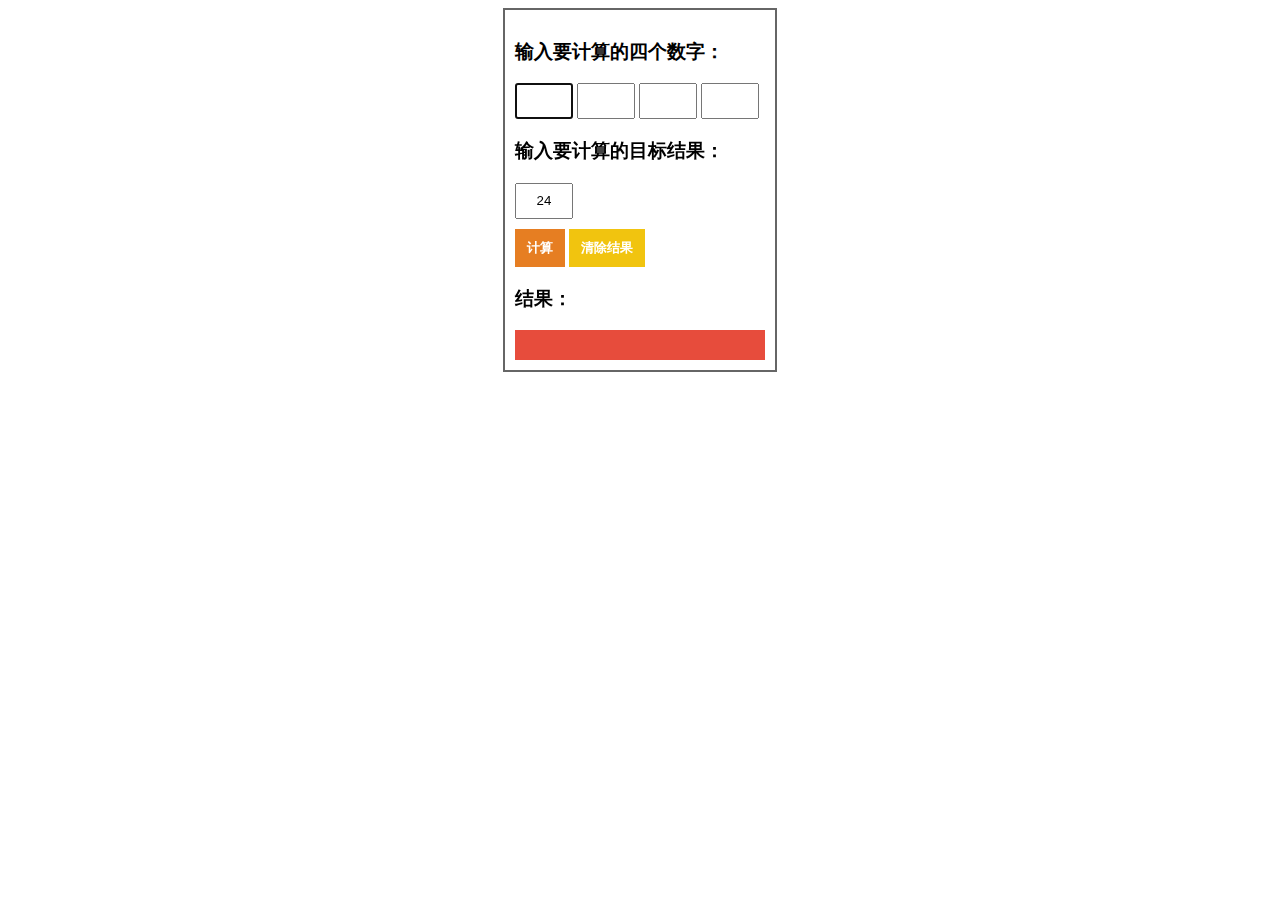
==== calc24/index.html @ 56e8d1fb "first pro add" ====
<!DOCTYPE html>
<html>
<head lang="en">
  <meta charset="UTF-8">
  <meta name="viewport" content="width=device-width,initial-scale=1,user-scalable=no"/>
  <title>算目标点数</title>
  <link rel="stylesheet" href="css/base.css"/>
</head>
<body>
  <div class="box">
    <form name="calc">
      <h3>输入要计算的四个数字：</h3>
      <input class="number" type="text" name="number1" id="number1" autofocus/>
      <input class="number" type="text" name="number2" id="number2"/>
      <input class="number" type="text" name="number3" id="number3"/>
      <input class="number" type="text" name="number4" id="number4"/>
      <h3>输入要计算的目标结果：</h3>
      <input class="number" type="text" name="targetCalc" id="targetCalc" value="24" readonly/><br />
      <input class="btn" type="button" value="计算" style="background:#E67E22;" onclick="myMain();"/>
      <input class="btn" type="reset" value="清除结果" onclick="clearValue();"/>
      <h3>结果：</h3>
      <div id="result"></div>
    </form>
  </div>
  <script src="js/jquery-1.11.1.js"></script>
  <script src="js/base.js"></script>
</body>
</html>
---- calc24/css/base.css ----
.box{
  width: 250px;
  padding:10px;
  margin:0 auto;
  border:2px solid #666666;
}
.number{
  width:50px;
  height:30px;
}
.number,.btn{
  text-align: center;
}
.btn{
  margin-top:10px;
  padding:10px 12px;
  border:none;
  font-weight: bold;
  background:#F1C40F;
}
#result{
  width:100%;
  height:30px;
  line-height:30px;
  background:#E74C3C;
}
.btn,#result{
  color:#fff;
}
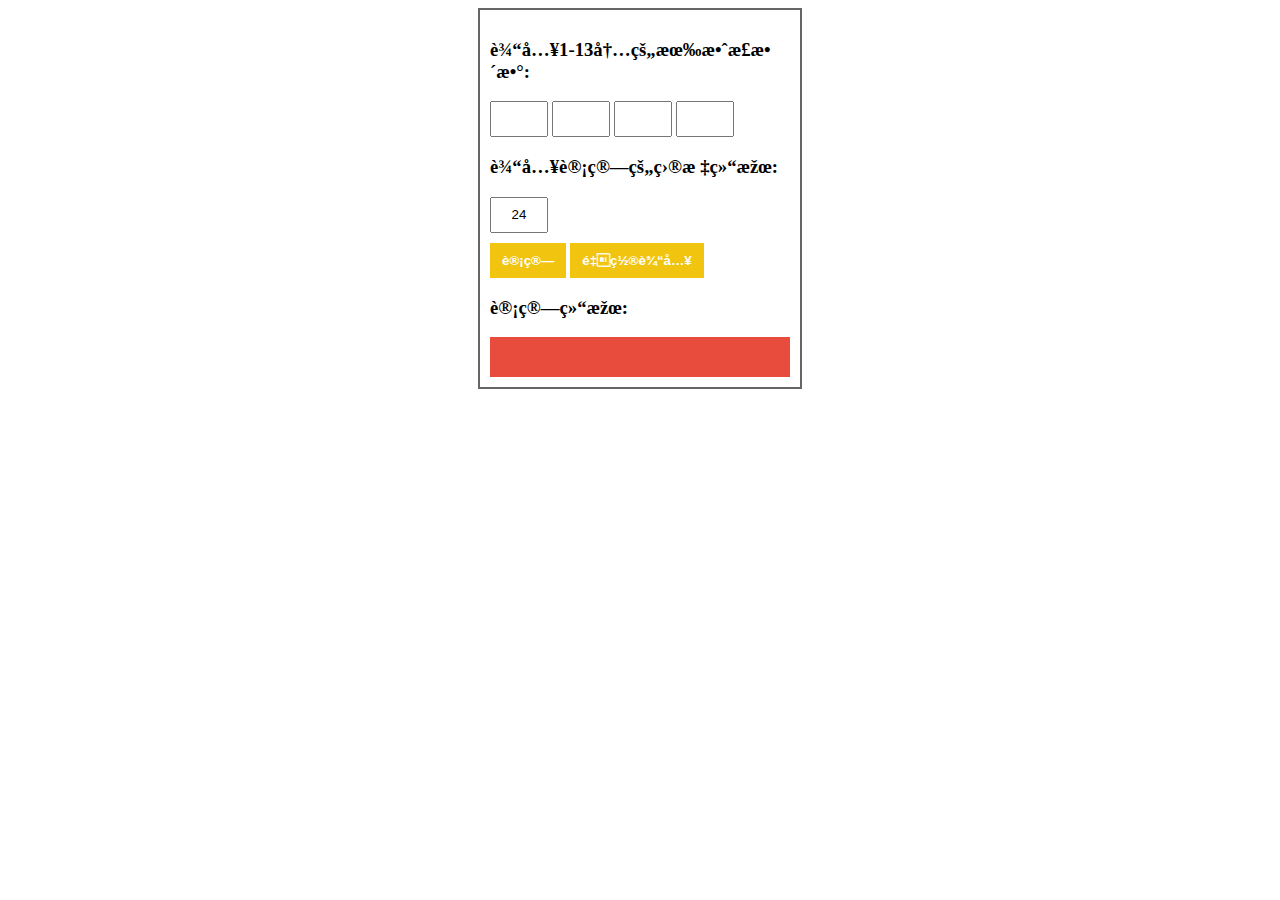
==== commit 0be4e81b: "Full Version" ====
--- a/calc24/index.html
+++ b/calc24/index.html
@@ -1,28 +1,130 @@
 <!DOCTYPE html>
 <html>
-<head lang="en">
-  <meta charset="UTF-8">
-  <meta name="viewport" content="width=device-width,initial-scale=1,user-scalable=no"/>
-  <title>算目标点数</title>
-  <link rel="stylesheet" href="css/base.css"/>
+<head>
+  <meta charset=”utf-8”>
+  <title>算点数</title>
+  <style>
+    .box {
+      max-width: 300px;
+      margin: 0 auto;
+      padding: 10px;
+      border: 2px solid #666;
+    }
+    .num {
+      width: 50px;
+      height: 30px;
+    }
+    .btn {
+      margin-top: 10px;
+      padding: 10px 12px;
+      border:none;
+      font-weight: bold;
+      background:#F1C40F;
+    }
+    .num,.btn{
+      text-align: center;
+    }
+    #text_result {
+      background-color:#E74C3C;
+      border: none;
+      color: white;
+      font-weight: bold;
+      min-height: 20px;
+      padding: 10px;
+    }
+    .btn,#text_result{
+      color:#fff;
+    }
+  </style>
 </head>
 <body>
   <div class="box">
-    <form name="calc">
-      <h3>输入要计算的四个数字：</h3>
-      <input class="number" type="text" name="number1" id="number1" autofocus/>
-      <input class="number" type="text" name="number2" id="number2"/>
-      <input class="number" type="text" name="number3" id="number3"/>
-      <input class="number" type="text" name="number4" id="number4"/>
-      <h3>输入要计算的目标结果：</h3>
-      <input class="number" type="text" name="targetCalc" id="targetCalc" value="24" readonly/><br />
-      <input class="btn" type="button" value="计算" style="background:#E67E22;" onclick="myMain();"/>
-      <input class="btn" type="reset" value="清除结果" onclick="clearValue();"/>
-      <h3>结果：</h3>
-      <div id="result"></div>
+    <form onsubmit="return(main());">
+      <h3>输入1-13内的有效正整数:</h3>
+      <input class="num" id="v1" onchange="checkValue(this);"/>
+      <input class="num" id="v2" onchange="checkValue(this);"/>
+      <input class="num" id="v3" onchange="checkValue(this);"/>
+      <input class="num" id="v4" onchange="checkValue(this);"/>
+      <h3>输入计算的目标结果:</h3>
+      <input class="num" id="v5" onchange="checkValue(this);" value="24"/>
+      <br>
+      <input class="btn" type="submit" value="计算">
+      <input class="btn" type="reset" value="重置输入">
     </form>
+    <h3>计算结果:</h3>
+    <div id="text_result"></div>
   </div>
-  <script src="js/jquery-1.11.1.js"></script>
-  <script src="js/base.js"></script>
+  <!--原生js-->
+  <script type="text/javascript">
+    var v1, v2, v3, v4, v5, text_result;
+    function $(str) {
+      return (document.getElementById(str));
+    }
+    //穷举计算所有可能的表达式
+    function calc(val1, val2, val3, val4) {
+      arr = new Array(val1, val2, val3, val4);
+      arr1 = new Array('1234', '1243', '1324', '1342', '1423', '1432','2134', '2143', '2341', '2314', '2413', '2431', '3124', '3142', '3241', '3214', '3412', '3421', '4123', '4132', '4213', '4231', '4312', '4321');
+      arr2 = new Array('+', '-', '*', '/');
+      a1 = parseInt(v5.value);
+      for (var i = 0; i < 24; i++) {
+        arr3 = arr1[i].split('');
+        for (var j = 0; j < 4; j++) {
+          arr3[j] = parseInt(arr3[j]);
+        }
+        for (var ii = 0; ii < 4; ii++) {
+          for (var jj = 0; jj < 4; jj++) {
+            for (var kk = 0; kk < 4; kk++) {
+              exp = arr[arr3[0] - 1] + arr2[ii] + arr[arr3[1] - 1] + arr2[jj] + arr[arr3[2] - 1] + arr2[kk] + arr[arr3[3] - 1];
+              if (eval(exp) == a1) {return (exp);}
+              exp = '(' + arr[arr3[0] - 1] + arr2[ii] + arr[arr3[1] - 1] + ')' + arr2[jj] + arr[arr3[2] - 1] + arr2[kk] + arr[arr3[3] - 1];
+              if (eval(exp) == a1) {return (exp);}
+              exp = arr[arr3[0] - 1] + arr2[ii] + '(' + arr[arr3[1] - 1] + arr2[jj] + arr[arr3[2] - 1] + ')' + arr2[kk] + arr[arr3[3] - 1];
+              if (eval(exp) == a1) {return (exp);}
+              exp = arr[arr3[0] - 1] + arr2[ii] + arr[arr3[1] - 1] + arr2[jj] + '(' + arr[arr3[2] - 1] + arr2[kk] + arr[arr3[3] - 1] + ')';
+              if (eval(exp) == a1) {return (exp);}
+              exp = '(' + arr[arr3[0] - 1] + arr2[ii] + arr[arr3[1] - 1] + arr2[jj] + arr[arr3[2] - 1] + ')' + arr2[kk] + arr[arr3[3] - 1];
+              if (eval(exp) == a1) {return (exp);}
+              exp = arr[arr3[0] - 1] + arr2[ii] + '(' + arr[arr3[1] - 1] + arr2[jj] + arr[arr3[2] - 1] + arr2[kk] + arr[arr3[3] - 1] + ')';
+              if (eval(exp) == a1) {return (exp);}
+            }
+          }
+        }
+      }
+      return false;
+    }
+    //输入数据有效性验证
+    function checkValue(boj1) {
+      if (isNaN(boj1.value)) {
+        alert("请输入1-13内的有效数值");
+        boj1.focus();
+        boj1.select();
+        event.returnValue = false;
+        event.cancelBubble = true;
+        return (false);
+      }
+    }
+    //初始化对象
+    function init() {
+      v1 = $("v1");
+      v2 = $("v2");
+      v3 = $("v3");
+      v4 = $("v4");
+      v5 = $("v5");
+      text_result = $("text_result");
+      v1.select();
+    }
+    //主函数
+    function main() {
+      init();//初始化获取对象
+      var s1 = calc(v1.value, v2.value, v3.value, v4.value);//调用核心计算，将获取的四个数值传递进去
+      if (s1) {
+        text_result.innerText += s1 + '==' + v5.value + '\n';
+      }
+      else {//false
+        text_result.innerText += v1.value + ',' + v2.value + ',' + v3.value + ',' + v4.value + '无法计算得到' + v5.value + '\n';
+      }
+      return false;
+    }
+  </script>
 </body>
-</html>+</html>
